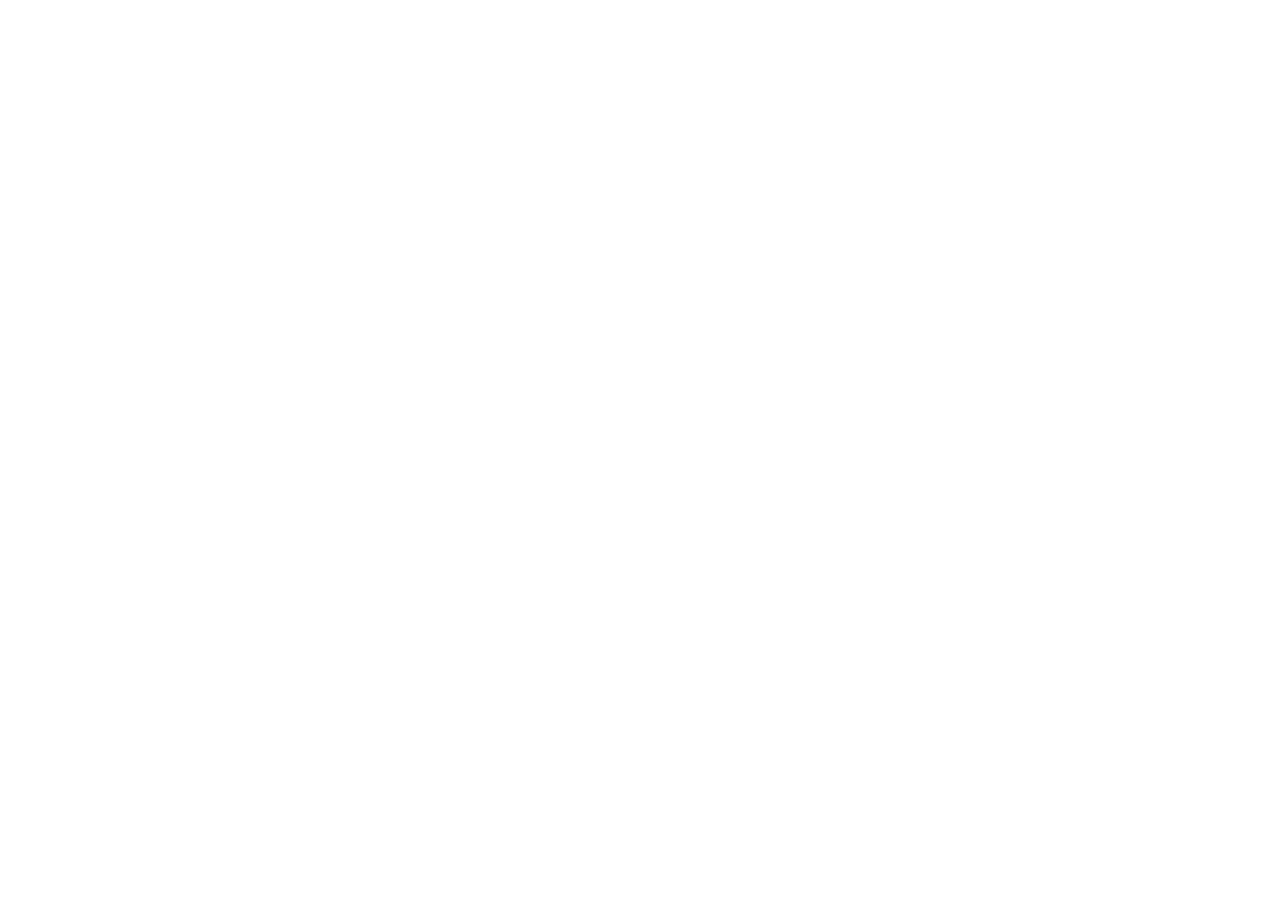
==== html/evaluation_experiment.html @ 2c699fe8 "htmlフォルダの作成" ====
<!DOCTYPE html>
<html lang="en">
<head>
    <meta charset="UTF-8">
    <meta name="viewport" content="width=device-width, initial-scale=1.0">
    <title>Document</title>
</head>
<body>

</body>
</html>
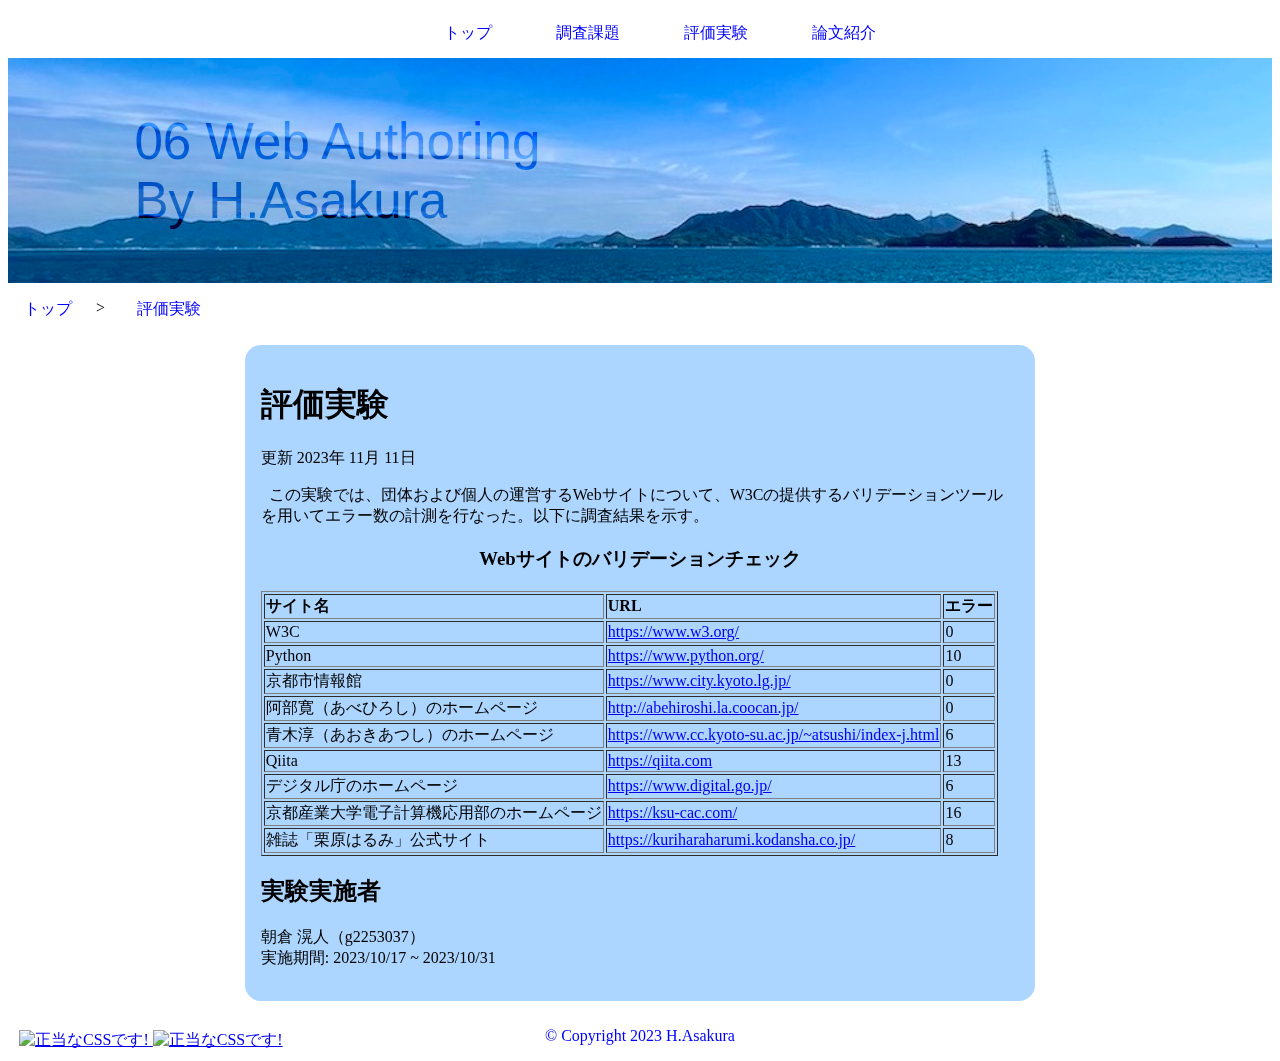
==== commit fa4a85e5: "論文紹介ページの追加" ====
--- a/html/evaluation_experiment.html
+++ b/html/evaluation_experiment.html
@@ -3,9 +3,169 @@
 <head>
     <meta charset="UTF-8">
     <meta name="viewport" content="width=device-width, initial-scale=1.0">
-    <title>Document</title>
+    <title>g2253037 thema6</title>
+    <style type="text/css"></style>
+    <link rel="stylesheet" href="../css/header.css">
+    <link rel="stylesheet" href="../css/main.css">
+    <link rel="stylesheet" href="../css/footer.css">
 </head>
+
 <body>
+    <!-- リンクのナビゲート -->
+    <nav class="navigation">
+        <ul class="navigation-items">
+            <li class="navigation-item">
+                <a class="nav-link" href="../index.html">
+                    トップ
+                </a>
+            </li>
+            <li class="navigation-item">
+                <a class="nav-link" href="./research_task.html">
+                    調査課題
+                </a>
+            </li>
+            <li class="navigation-item">
+                <a class="nav-link" href="./evaluation_experiment.html">
+                    評価実験
+                </a>
+            </li>
+            <li class="navigation-item">
+                <a class="nav-link" href="./papers.html">
+                    論文紹介
+                </a>
+            </li>
+        </ul>
+    </nav>
+
+    <!-- バナー -->
+    <div class="banner">
+        <div class="banner-image">
+            <img src="../images/back.jpeg" alt="header image">
+        </div>
+        <span class="banner-title">
+            06 Web Authoring<br />
+            By H.Asakura
+        </span>
+    </div>
+
+    <!-- リンク先 -->
+    <div>
+        <ul class="topic-path">
+            <li><a href="../index.html">トップ</a></li></li>&nbsp&nbsp>&nbsp<li><a href="./evaluation_experiment.html">評価実験</a></li>
+        </ul>
+    </div>
+
+    <!-- トップの内容 -->
+    <div class="content">
+        <h1>
+            評価実験
+        </h1>
+        <span>更新 2023年 11月 11日</span>
+        <p>
+            &nbsp
+            この実験では、団体および個人の運営するWebサイトについて、W3Cの提供するバリデーションツールを用いてエラー数の計測を行なった。以下に調査結果を示す。
+        </p>
+
+        <div class="table-view">
+            <table border="1">
+                <h3>
+                    Webサイトのバリデーションチェック
+                </h3>
+                <thead>
+                    <tr>
+                        <th>サイト名</th>
+                        <th>URL</th>
+                        <th>エラー</th>
+                    </tr>
+                </thead>
+                <tbody>
+                    <tr>
+                        <td>W3C</td>
+                        <td><a href="https://www.w3.org/">https://www.w3.org/</a></td>
+                        <td>0</td>
+                    </tr>
+                    <tr>
+                        <td>Python</td>
+                        <td><a href="https://www.python.org/">https://www.python.org/</a></td>
+                        <td>10</td>
+                    </tr>
+                    <tr>
+                        <td>京都市情報館</td>
+                        <td><a href="https://www.city.kyoto.lg.jp/">https://www.city.kyoto.lg.jp/</a></td>
+                        <td>0</td>
+                    </tr>
+                    <tr>
+                        <td>阿部寛（あべひろし）のホームページ</td>
+                        <td><a href="http://abehiroshi.la.coocan.jp/">http://abehiroshi.la.coocan.jp/</a>
+                        </td>
+                        <td>0</td>
+                    </tr>
+                    <tr>
+                        <td>青木淳（あおきあつし）のホームページ</td>
+                        <td><a
+                            href="https://www.cc.kyoto-su.ac.jp/~atsushi/index-j.html">https://www.cc.kyoto-su.ac.jp/~atsushi/index-j.html</a>
+                        </td>
+                        <td>6</td>
+                    </tr>
+                    <tr>
+                        <td>Qiita</td>
+                        <td><a href="https://qiita.com">https://qiita.com</a></td>
+                        <td>13</td>
+                    </tr>
+                    <tr>
+                        <td>デジタル庁のホームページ</td>
+                        <td><a href="https://www.digital.go.jp/">https://www.digital.go.jp/</a></td>
+                        <td>6</td>
+                    </tr>
+                    <tr>
+                        <td>京都産業大学電子計算機応用部のホームページ</td>
+                        <td><a href="https://ksu-cac.com/">https://ksu-cac.com/</a></td>
+                        <td>16</td>
+                    </tr>
+                    <tr>
+                        <td>雑誌「栗原はるみ」公式サイト</td>
+                        <td><a href="https://kuriharaharumi.kodansha.co.jp/">https://kuriharaharumi.kodansha.co.jp/</a>
+                        </td>
+                        <td>8</td>
+                    </tr>
+                </tbody>
+            </table>
+        </div>
+
+        <h2 class="researcher-name">
+            実験実施者
+        </h2>
+        <p>
+            朝倉 滉人（g2253037）<br>実施期間: 2023/10/17 ~ 2023/10/31
+        </p>
+    </div>
+
+    <!-- コピーライトおよびW3C -->
+    <div class="footer">
+            <div class="footer-w3c">
+                <table>
+                    <tr>
+                        <td>
+                            <a href="http://jigsaw.w3.org/css-validator/check/referer">
+                                <img style="border:0;width:88px;height:31px"
+                                    src="http://jigsaw.w3.org/css-validator/images/vcss"
+                                    alt="正当なCSSです!" >
+                            </a>
+
+                            <a href="http://jigsaw.w3.org/css-validator/check/referer">
+                                <img style="border:0;width:88px;height:31px"
+                                    src="http://jigsaw.w3.org/css-validator/images/vcss-blue"
+                                    alt="正当なCSSです!" >
+                            </a>
+                        <td>
+                    </tr>
+                </table>
+            </div>
+
+        <p class="footer-copyright">&copy; Copyright 2023 H.Asakura</p>
+    </div>
+
+    </div>
+    </html>
 
 </body>
-</html>
--- a/css/header.css
+++ b/css/header.css
@@ -0,0 +1,63 @@
+@charset "utf-8";
+
+.navigation {
+    display: flex;
+    height: 50px;
+    padding: 0 4em;
+    flex-direction: row;
+    justify-content: space-around;
+    align-items: center;
+}
+
+@media (width < 1024px) {
+    .navigation {
+        display: none;
+    }
+}
+
+.navigation-items {
+    flex-grow: 2;
+    display: flex;
+    flex-direction: row;
+    justify-content: center;
+}
+
+.navigation-item {
+    list-style: none;
+    padding: 0 2em;
+}
+
+.nav-link {
+    transition: color .15s linear;
+    color: blue;
+    text-decoration: none;
+}
+
+.nav-link:hover {
+    color: #ab1d1d;
+}
+
+.banner {
+    position: relative;
+    overflow: hidden;
+    width: 100%;
+    height: 25vh;
+}
+
+.banner-image {
+    width: 100%;
+    height: 100%;
+    object-fit: cover;
+}
+
+.banner-title {
+    position: absolute;
+    top: 50%;
+    left: 10%;
+    transform: translate(0%, -50%);
+    font-family: 'Lexend', sans-serif;
+    font-size: 4vw;
+    color: rgb(0, 0, 0);
+    mix-blend-mode: overlay;
+    user-select: none;
+}
--- a/css/main.css
+++ b/css/main.css
@@ -0,0 +1,68 @@
+@charset "utf-8";
+
+.content {
+    width: 60%;
+    overflow-wrap: break-word;
+    flex-grow: 2;
+    padding: 1em;
+    background: #acd5ff;
+    border-radius: 1em;
+    max-width: 100%;
+    margin: 2% auto;
+}
+
+.container {
+    max-width: 1280px;
+    margin: auto;
+}
+
+.topic-path {
+    display: flex;
+    flex-direction: row;
+    padding: 1em;
+    margin: 0;
+    padding-bottom: 0;
+}
+
+.topic-path a {
+    color: blue;
+    text-decoration: none;
+}
+
+.topic-path li {
+    list-style: none;
+    position: relative;
+    padding-left: 1.75em;
+    padding-right: 1em;
+}
+
+.topic-path li::before {
+    content: "";
+    position: absolute;
+    top: .45em;
+    left: 0;
+    -webkit-transform: rotate(45deg);
+    -ms-transform: rotate(45deg);
+    transform: rotate(45deg);
+    width: 8px;
+    height: 8px;
+}
+
+.topic-path li:first-child {
+    padding-left: 0;
+}
+
+.topic-path li:first-child:before {
+    width: 0;
+    height: 0;
+    border: none;
+}
+
+.table-view {
+    text-align: center;
+}
+
+.table-view table {
+    text-align: left;
+    margin: 0; /* テーブルを水平方向に中央寄せ */
+}
--- a/css/footer.css
+++ b/css/footer.css
@@ -0,0 +1,15 @@
+@charset "utf-8";
+
+.footer {
+    flex-grow: 2;
+    margin: 0;
+    text-align: center;
+    color: blue;
+}
+
+.footer-w3c {
+    text-align: center;
+    position: absolute;
+    left: 16px;
+}
+
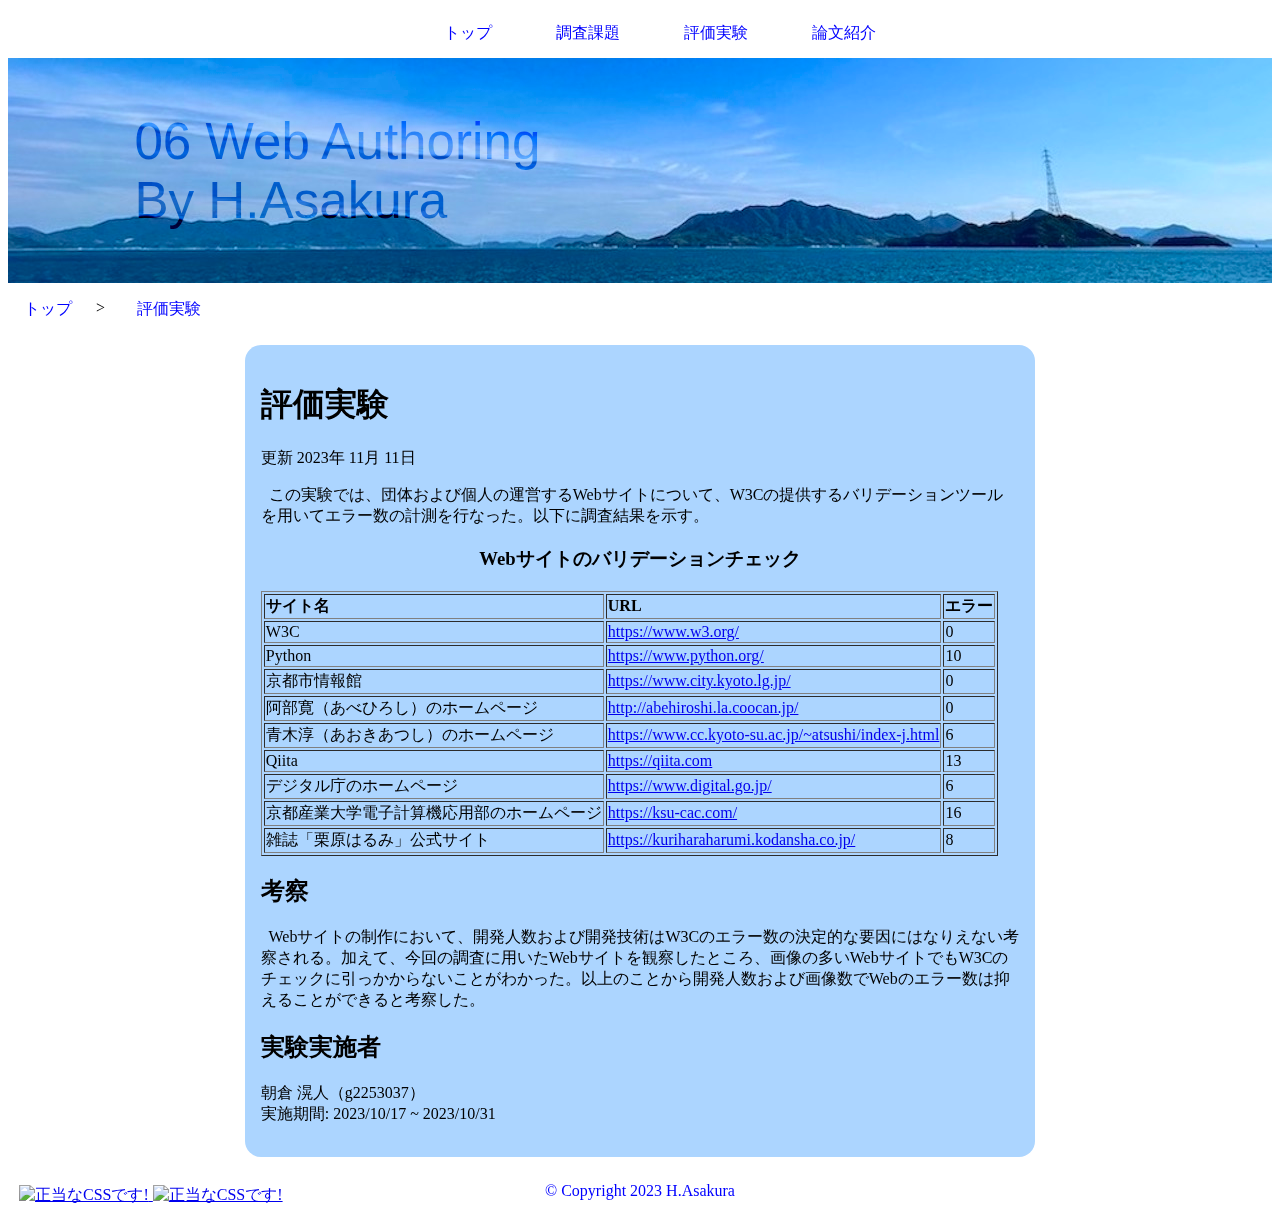
==== commit a438de55: "ファイルの移動" ====
--- a/html/evaluation_experiment.html
+++ b/html/evaluation_experiment.html
@@ -132,6 +132,14 @@
             </table>
         </div>
 
+        <h2>
+            考察
+        </h2>
+        <p>
+            &nbsp
+            Webサイトの制作において、開発人数および開発技術はW3Cのエラー数の決定的な要因にはなりえない考察される。加えて、今回の調査に用いたWebサイトを観察したところ、画像の多いWebサイトでもW3Cのチェックに引っかからないことがわかった。以上のことから開発人数および画像数でWebのエラー数は抑えることができると考察した。
+        </p>
+
         <h2 class="researcher-name">
             実験実施者
         </h2>
